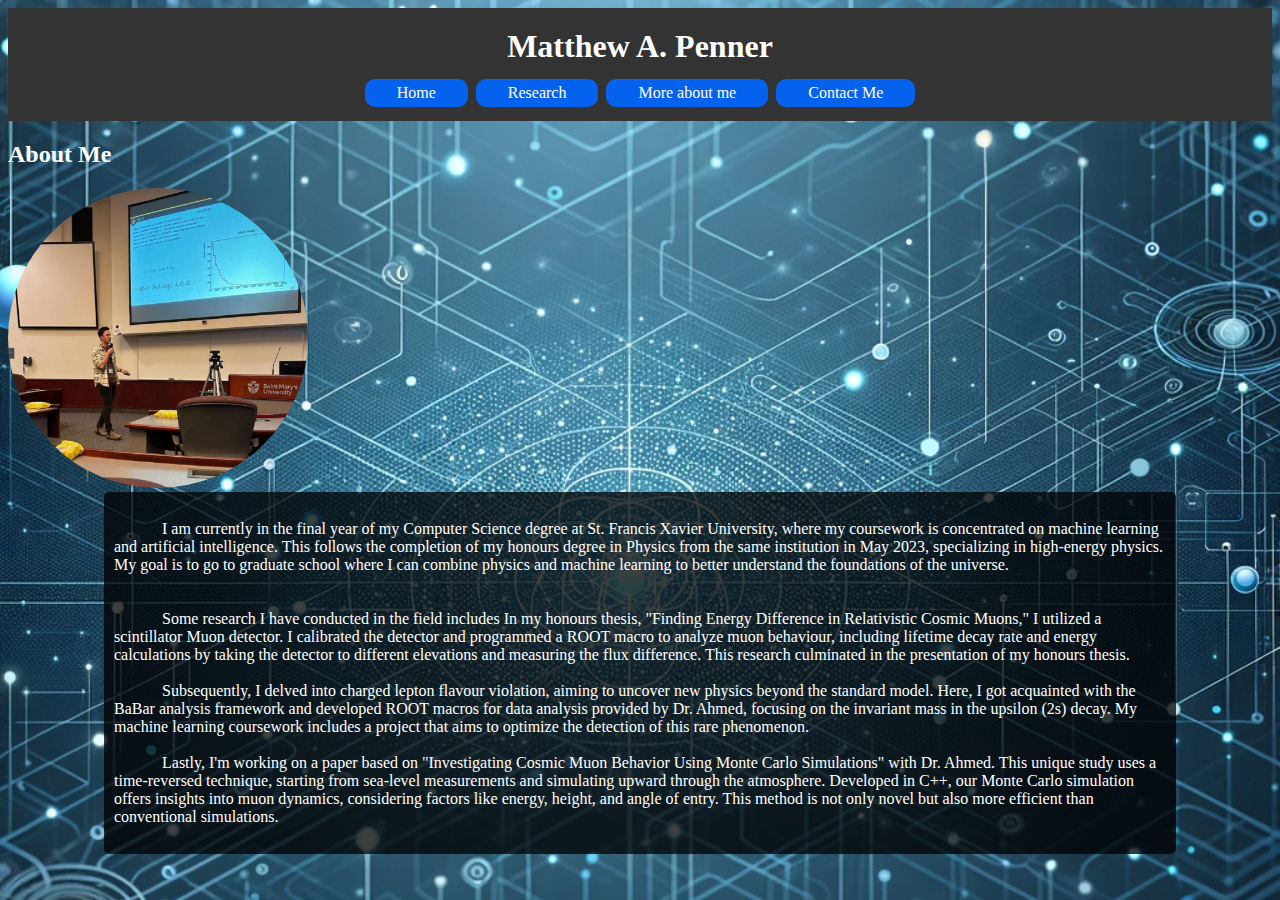
==== index.html @ 621c8b12 "addes soces for pictures" ====
<!DOCTYPE html>
<html> 
    <head>
        <link rel="stylesheet" type="text/css" href="styles.css">
        <link rel="icon" type="image/jpg" href="squarepfp.jpg">
        <title>Matthew A. Penner</title>
        <meta charset="UTF-8">
        <meta http-equiv="X-UA-Compatible" content="IE=edge">
        <meta name="viewport" content="width=device-width, initial-scale=1.0">
    </head>
    <body>
        
        <header class="header">
            <h1>Matthew A. Penner</h1>
            
            <a href="index.html"  title="main page" class="button-link">
                Home
            </a>
            <a href="research.html"  title="Research page" class="button-link">
                Research 
            </a>

            <a href="Matthew_Penner_CV.pdf" target="_blank" title="Matthew Penner's CV" class="button-link">
                More about me
            </a>
    
            <a href="mailto:x2019aqg@stfx.ca" target="_blank" title="my email" class="button-link">
                Contact Me
            </a>

        </header>
        
        <h2> About Me</h2>
        <img src="pictures/squarepfp.jpg" alt="picture of me" height="300" class="circular-image">

        
        <div class="text-wrap">
            I am currently in the final year of my Computer Science degree at St. Francis Xavier University, where my coursework is concentrated on machine learning and artificial intelligence. This follows the completion of my honours degree in Physics from the same institution in May 2023, specializing in high-energy physics. My goal is to go to graduate school where I can combine physics and machine learning to better understand the foundations of the universe.


            Some research I have conducted in the field includes In my honours thesis, "Finding Energy Difference in Relativistic Cosmic Muons," I utilized a scintillator Muon detector. I calibrated the detector and programmed a ROOT macro to analyze muon behaviour, including lifetime decay rate and energy calculations by taking the detector to different elevations and measuring the flux difference. This research culminated in the presentation of my honours thesis.
            
            Subsequently, I delved into charged lepton flavour violation, aiming to uncover new physics beyond the standard model. Here, I got acquainted with the BaBar analysis framework and developed ROOT macros for data analysis provided by Dr. Ahmed, focusing on the invariant mass in the upsilon (2s) decay. My machine learning coursework includes a project that aims to optimize the detection of this rare phenomenon.
            
            Lastly, I'm working on a paper based on "Investigating Cosmic Muon Behavior Using Monte Carlo Simulations" with Dr. Ahmed. This unique study uses a time-reversed technique, starting from sea-level measurements and simulating upward through the atmosphere. Developed in C++, our Monte Carlo simulation offers insights into muon dynamics, considering factors like energy, height, and angle of entry. This method is not only novel but also more efficient than conventional simulations.
        </div>     
 

</html>
---- styles.css ----
.header {
    background-color: #333;
    color: white;
    text-align: center;
    padding: 10px 0;
}

.header h1, .header p {
    margin: 0;
    padding: 10px;
}

.styled-button {
    background-color: #0562ee;
    border: none;
    color: white;
    padding: 5px 32px;
    text-align: center;
    text-decoration: none;
    display: inline-block;
    font-size: 16px;
    margin: 4px 2px;
    cursor: pointer;
    border-radius: 10px;
}

.button-link {
    background-color: #0562ee;
    border: none;
    color: white;
    padding: 5px 32px;
    text-align: center;
    text-decoration: none;
    display: inline-block;
    font-size: 16px;
    margin: 4px 2px;
    cursor: pointer;
    border-radius: 10px;
}

.text-wrap {
    max-width: 100%;
    overflow-wrap: break-word;
    word-wrap: break-word;
    white-space: pre-wrap; /* Preserve spaces and line breaks */
    background-color: rgba(0, 0, 0, 0.75);
    color: white;
    padding: 10px;
    border-radius: 5px;
    margin: 0 96px; /* 0 top and bottom, 96px left and right */
}


body {
    color: white;
    background-image: url('pictures/background.jpg');
    background-size: cover;
    background-repeat: no-repeat;
    background-attachment: fixed;
}

.transparboxent-black {
    background-color: rgba(0, 0, 0, 0.75);
    color: white;
    padding: 10px;
    border-radius: 5px;
}

.circular-image {
    border-radius: 50%; /* Makes the image circular */ /* Aligns the image to the right */
    /* Additional styling as needed */
}
.image-links {
    text-align: center; /* Center-align the entire block */
    /* Add additional styling as needed */
}
.image-links a {
    display: inline-block; /* Display links side by side */
    margin: 0 10px; /* Add some space between the items */
    text-align: center; /* Center-align the text and images */
}

.image-links img {
    width: 300px; /* Set a fixed width for images */
    height: 300px; /* Set a fixed height for images */
    border-radius: 50%; /* Make images circular */
    object-fit: cover; /* Ensure the images cover the area without distortion */
    display: block; /* Display images as block elements */
    margin: 0 auto; /* Center images within the link */
}

.image-links p {
    margin-top: 10px; /* Space between image and text */
    color: #000000; /* Text color */
    font-size: 30px; /* Text size */
    font-weight: bold; /* Make text bold */
    max-width: 300px; /* Set maximum width for text */
    word-wrap: break-word; /* Breaks long words if necessary */
}

.right-aligned-image {
    float: right; /* Align image to the right */
    margin-left: 10px; /* Add some space to the left of the image */
}
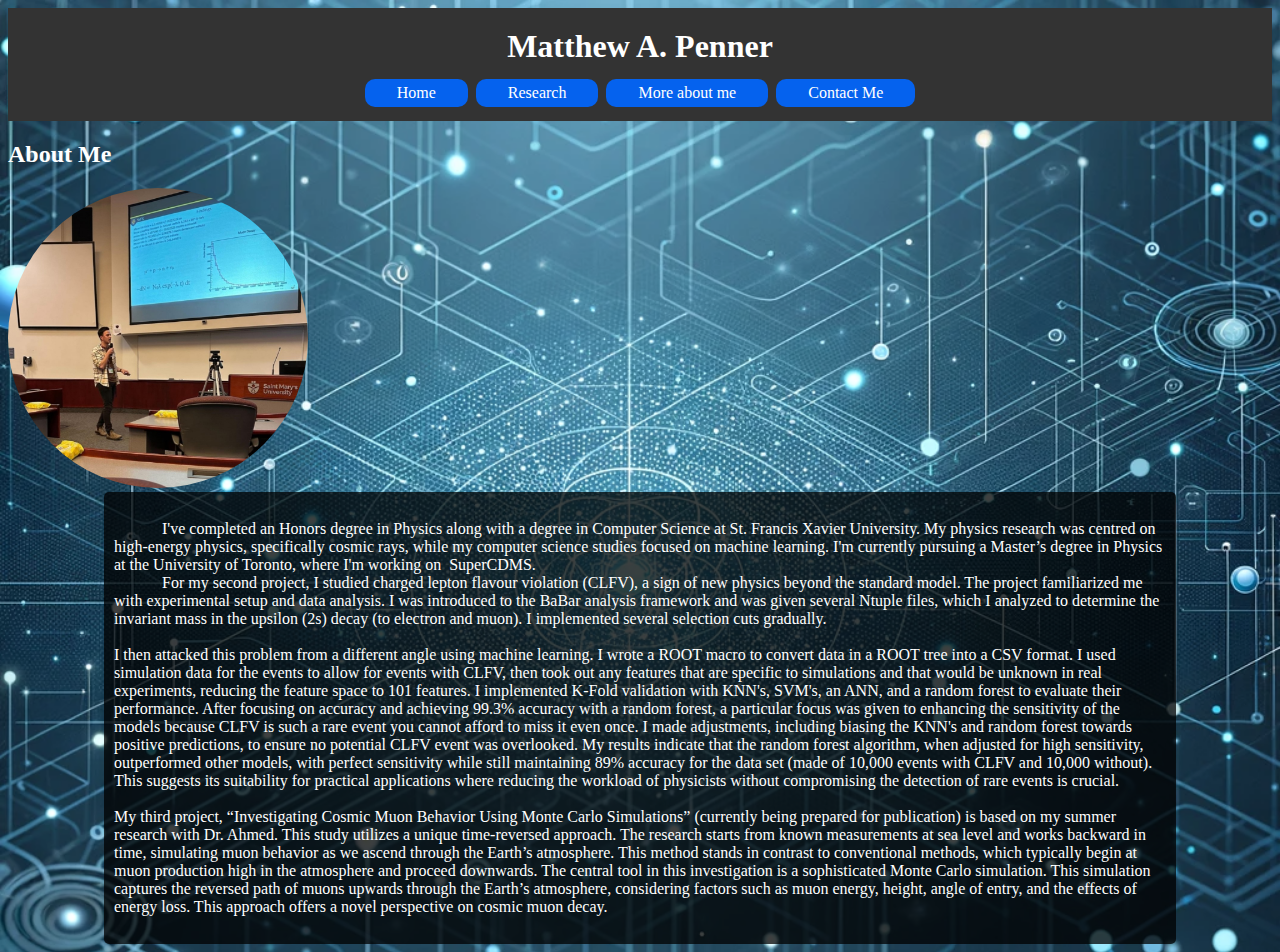
==== commit 66529258: "start at UofT" ====
--- a/index.html
+++ b/index.html
@@ -24,7 +24,7 @@
                 More about me
             </a>
     
-            <a href="mailto:x2019aqg@stfx.ca" target="_blank" title="my email" class="button-link">
+            <a href="mailto:matthew.penner@mail.utoronto.ca" target="_blank" title="my email" class="button-link">
                 Contact Me
             </a>
 
@@ -35,14 +35,12 @@
 
         
         <div class="text-wrap">
-            I am currently in the final year of my Computer Science degree at St. Francis Xavier University, where my coursework is concentrated on machine learning and artificial intelligence. This follows the completion of my honours degree in Physics from the same institution in May 2023, specializing in high-energy physics. My goal is to go to graduate school where I can combine physics and machine learning to better understand the foundations of the universe.
+            I've completed an Honors degree in Physics along with a degree in Computer Science at St. Francis Xavier University. My physics research was centred on high-energy physics, specifically cosmic rays, while my computer science studies focused on machine learning. I'm currently pursuing a Master’s degree in Physics at the University of Toronto, where I'm working on  SuperCDMS.
+            For my second project, I studied charged lepton flavour violation (CLFV), a sign of new physics beyond the standard model. The project familiarized me with experimental setup and data analysis. I was introduced to the BaBar analysis framework and was given several Ntuple files, which I analyzed to determine the invariant mass in the upsilon (2s) decay (to electron and muon). I implemented several selection cuts gradually.
 
+I then attacked this problem from a different angle using machine learning. I wrote a ROOT macro to convert data in a ROOT tree into a CSV format. I used simulation data for the events to allow for events with CLFV, then took out any features that are specific to simulations and that would be unknown in real experiments, reducing the feature space to 101 features. I implemented K-Fold validation with KNN's, SVM's, an ANN, and a random forest to evaluate their performance. After focusing on accuracy and achieving 99.3% accuracy with a random forest, a particular focus was given to enhancing the sensitivity of the models because CLFV is such a rare event you cannot afford to miss it even once. I made adjustments, including biasing the KNN's and random forest towards positive predictions, to ensure no potential CLFV event was overlooked. My results indicate that the random forest algorithm, when adjusted for high sensitivity, outperformed other models, with perfect sensitivity while still maintaining 89% accuracy for the data set (made of 10,000 events with CLFV and 10,000 without). This suggests its suitability for practical applications where reducing the workload of physicists without compromising the detection of rare events is crucial.
 
-            Some research I have conducted in the field includes In my honours thesis, "Finding Energy Difference in Relativistic Cosmic Muons," I utilized a scintillator Muon detector. I calibrated the detector and programmed a ROOT macro to analyze muon behaviour, including lifetime decay rate and energy calculations by taking the detector to different elevations and measuring the flux difference. This research culminated in the presentation of my honours thesis.
-            
-            Subsequently, I delved into charged lepton flavour violation, aiming to uncover new physics beyond the standard model. Here, I got acquainted with the BaBar analysis framework and developed ROOT macros for data analysis provided by Dr. Ahmed, focusing on the invariant mass in the upsilon (2s) decay. My machine learning coursework includes a project that aims to optimize the detection of this rare phenomenon.
-            
-            Lastly, I'm working on a paper based on "Investigating Cosmic Muon Behavior Using Monte Carlo Simulations" with Dr. Ahmed. This unique study uses a time-reversed technique, starting from sea-level measurements and simulating upward through the atmosphere. Developed in C++, our Monte Carlo simulation offers insights into muon dynamics, considering factors like energy, height, and angle of entry. This method is not only novel but also more efficient than conventional simulations.
+My third project, “Investigating Cosmic Muon Behavior Using Monte Carlo Simulations” (currently being prepared for publication) is based on my summer research with Dr. Ahmed. This study utilizes a unique time-reversed approach. The research starts from known measurements at sea level and works backward in time, simulating muon behavior as we ascend through the Earth’s atmosphere. This method stands in contrast to conventional methods, which typically begin at muon production high in the atmosphere and proceed downwards. The central tool in this investigation is a sophisticated Monte Carlo simulation. This simulation captures the reversed path of muons upwards through the Earth’s atmosphere, considering factors such as muon energy, height, angle of entry, and the effects of energy loss. This approach offers a novel perspective on cosmic muon decay.
         </div>     
  
 
